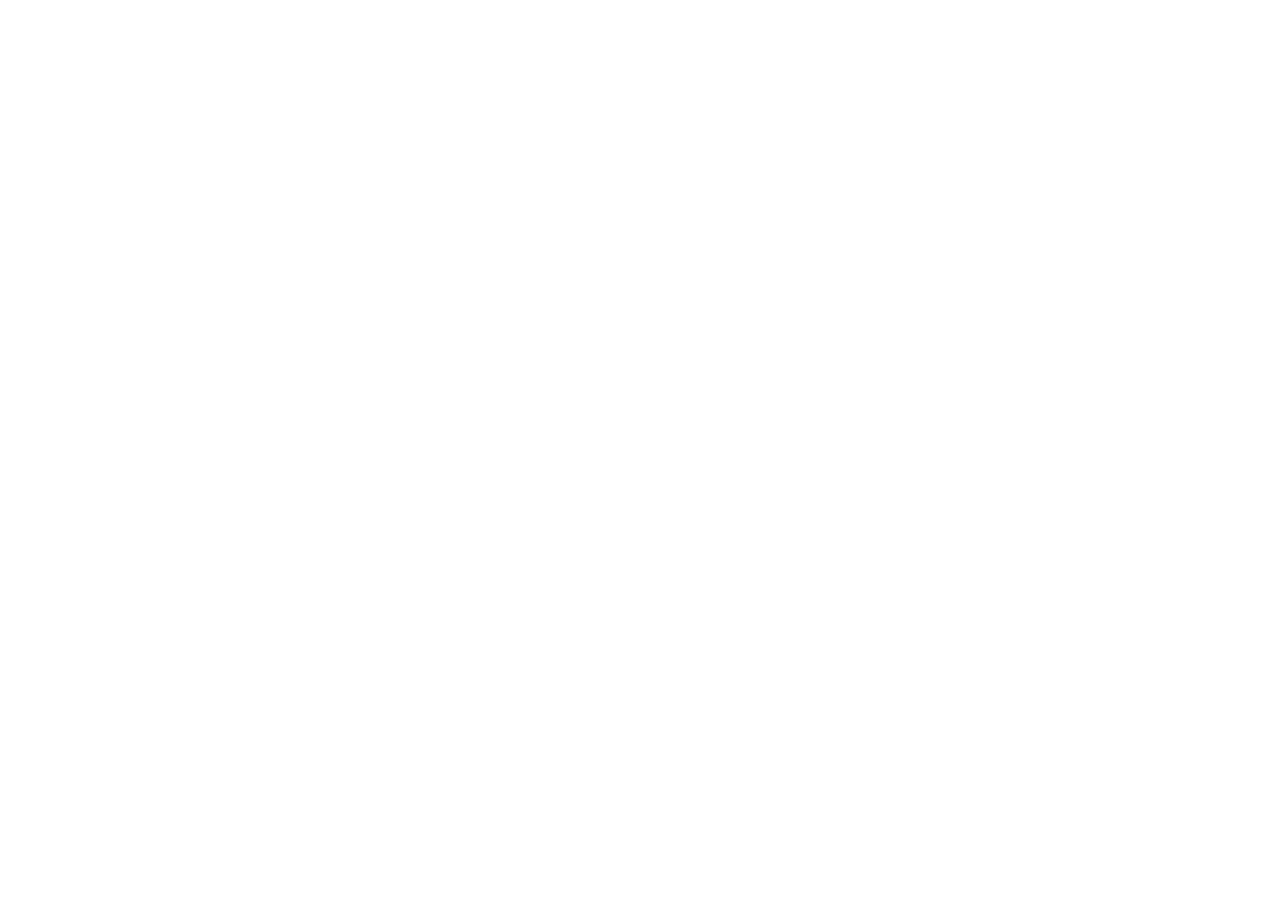
==== index.html @ 98879d76 "Add files via upload" ====
<!DOCTYPE html>
<html>
  <head>
    <meta charset="UTF-8">
    <title>anybody</title>
    <script src="libraries/p5.js" type="text/javascript"></script>

    <script src="libraries/p5.dom.js" type="text/javascript"></script>
    <script src="libraries/p5.sound.js" type="text/javascript"></script>

    <script src="sketch.js" type="text/javascript"></script>

    <style> body {padding: 0; margin: 0;} canvas {vertical-align: top;} </style>
  </head>
  <body>
  </body>
</html>
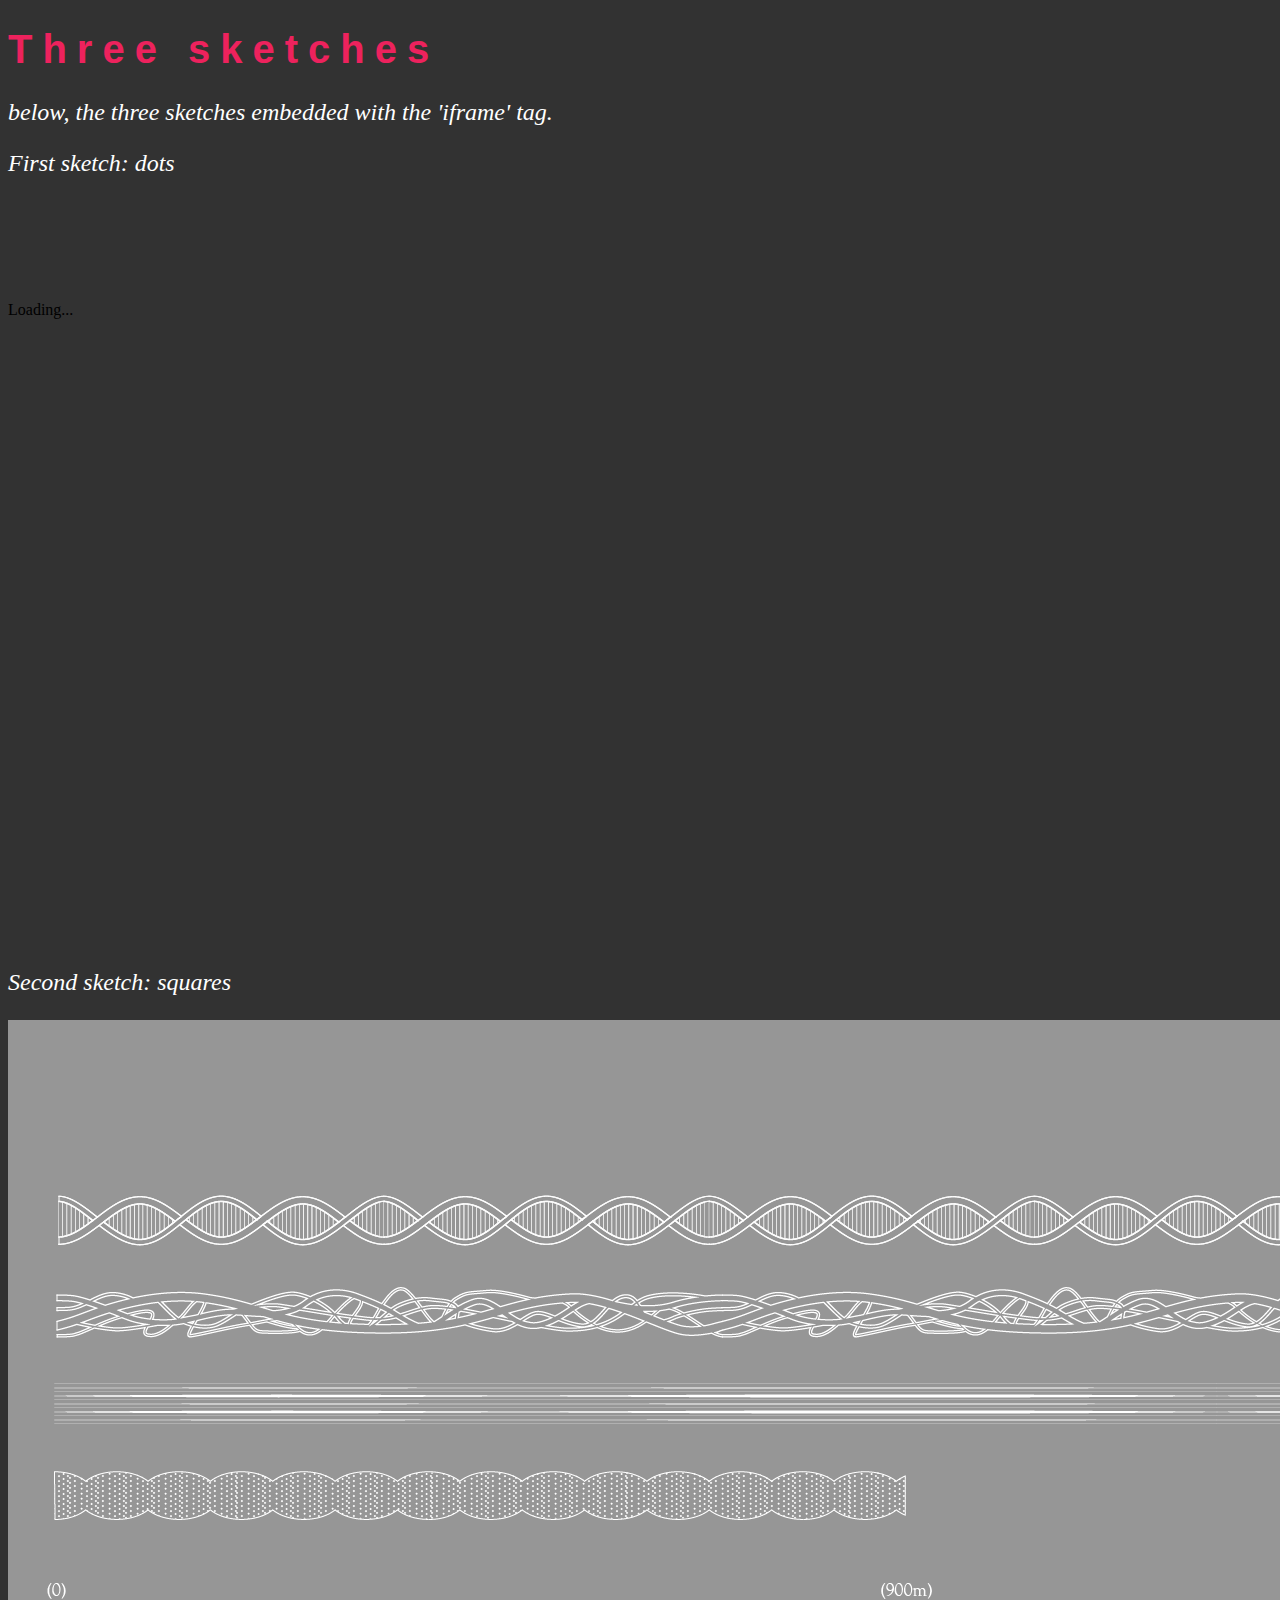
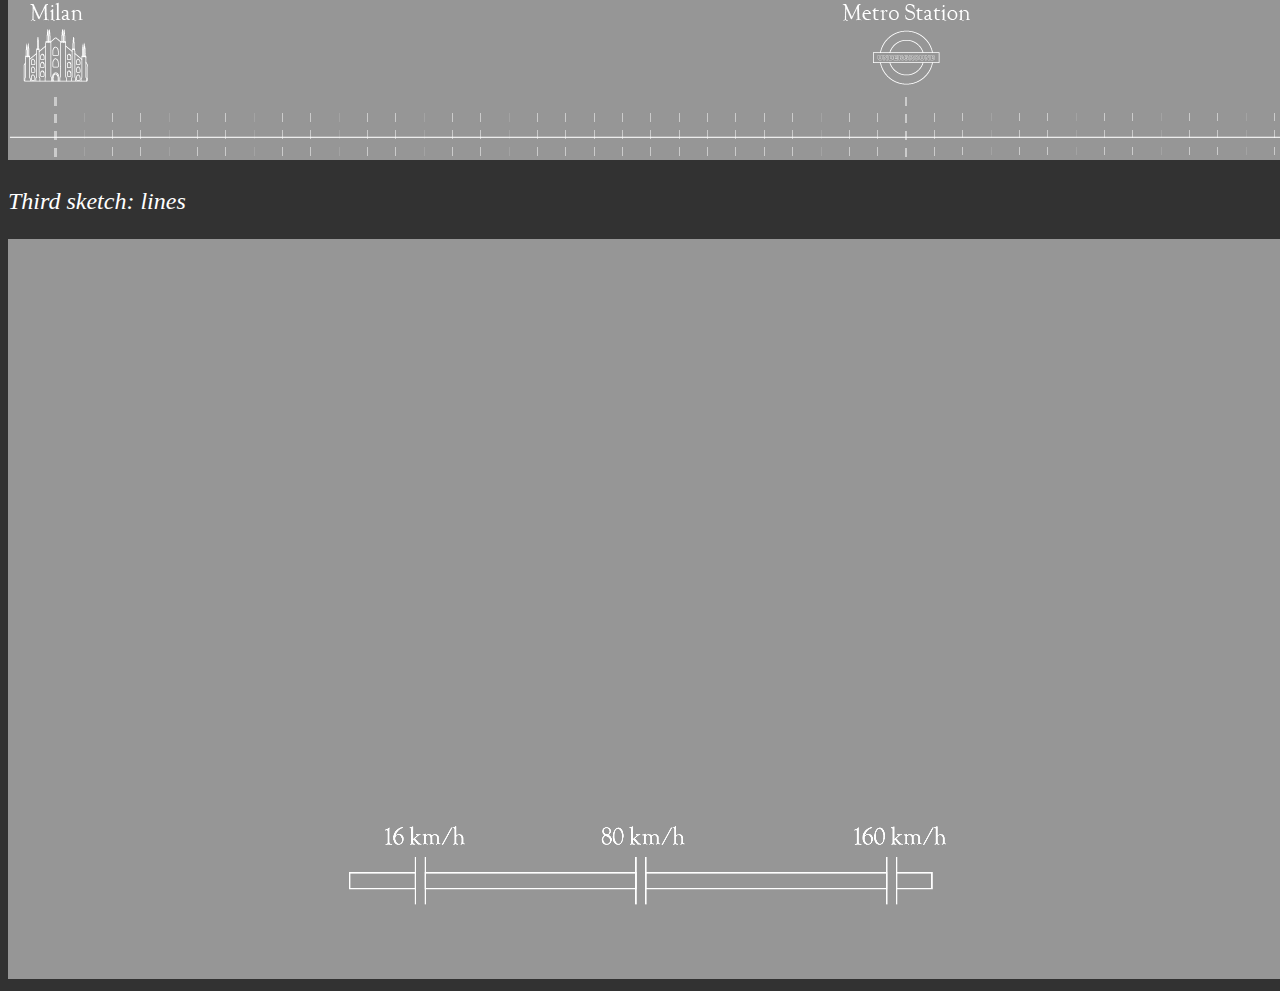
==== commit bb015296: "new link" ====
--- a/index.html
+++ b/index.html
@@ -1,17 +1,24 @@
 <!DOCTYPE html>
-<html>
+<html lang="en">
   <head>
-    <meta charset="UTF-8">
-    <title>anybody</title>
-    <script src="libraries/p5.js" type="text/javascript"></script>
+    <meta charset="utf-8">
+    <!-- my style -->
+    <link href="style.css" rel="stylesheet" type="text/css">
 
-    <script src="libraries/p5.dom.js" type="text/javascript"></script>
-    <script src="libraries/p5.sound.js" type="text/javascript"></script>
-
-    <script src="sketch.js" type="text/javascript"></script>
-
-    <style> body {padding: 0; margin: 0;} canvas {vertical-align: top;} </style>
   </head>
   <body>
+    <h1>Three sketches</h1>
+    <p> below, the three sketches embedded with the 'iframe' tag.</p>
+    <p> First sketch: dots</p>
+    <!-- iframes appaerance is defined in style.css -->
+    <iframe src="FINAL%20-%201%20ritmi/index.html" width="1280" height="740"></iframe>
+
+    <p> Second sketch: squares</p>
+    <!-- iframes appaerance is defined in style.css -->
+    <iframe src="FINAL - 2 lunghezze/index.html" width="1280" height="740"></iframe>
+
+    <p> Third sketch: lines</p>
+    <!-- iframes appaerance is defined in style.css -->
+    <iframe src="FINAL-3 speed/index.html" width="1280" height="740"></iframe>
   </body>
-</html>
+</html>--- a/style.css
+++ b/style.css
@@ -0,0 +1,36 @@
+a:hover {
+    text-decoration:none;
+}
+
+h1 {
+    font-family: 'Source Sans Pro', sans-serif;
+    color: #ed225d;
+    font-weight: 900;
+    letter-spacing: 10px;
+    font-size: 40px;
+}
+body {
+    background-color: #323232;
+}
+
+p {
+    color: #fff;
+    font-family: 'Crimson Text', serif;
+    font-size: 24px;
+    font-style: italic;
+}
+
+p a:hover {
+    text-decoration: underline;
+    color: #ed225d;
+}
+
+p a {
+    color:#ed225d;
+}
+
+iframe {
+    margin: 0;
+    padding: 0;
+    border: none;
+}